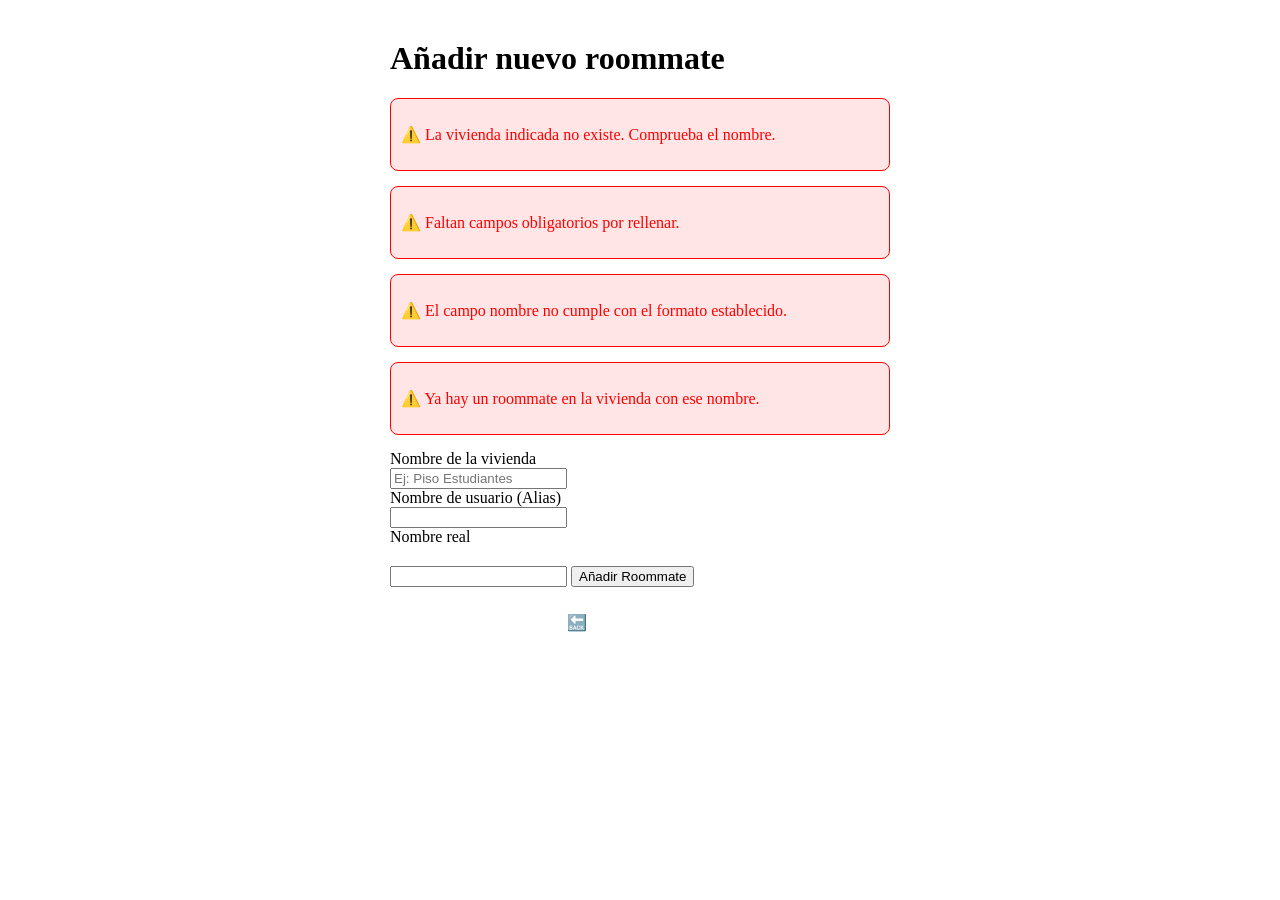
==== src/main/resources/templates/addRoommate.html @ dac53c30 "front de añadir_usuario_a_vivienda" ====
<!DOCTYPE html>
<html lang="es" xmlns:th="http://www.thymeleaf.org">
<head>
    <meta charset="UTF-8">
    <meta name="viewport" content="width=device-width, initial-scale=1.0">
    <title>Añadir Roommate - CheckMate</title>
    <link rel="stylesheet" th:href="@{/css/style.css}">
</head>
<body>

<div class="card" style="max-width: 500px; margin: 40px auto;">
    <h1>Añadir nuevo roommate</h1>

    <div th:if="${errorVivienda}" style="color: red; background: rgba(255,0,0,0.1); border: 1px solid red; padding: 10px; border-radius: 8px; margin-bottom: 15px;">
        <p>⚠️ La vivienda indicada no existe. Comprueba el nombre.</p>
    </div>

    <div th:if="${errorCampos}" style="color: red; background: rgba(255,0,0,0.1); border: 1px solid red; padding: 10px; border-radius: 8px; margin-bottom: 15px;">
        <p>⚠️ Faltan campos obligatorios por rellenar.</p>
    </div>

    <div th:if="${errorFormato}" style="color: red; background: rgba(255,0,0,0.1); border: 1px solid red; padding: 10px; border-radius: 8px; margin-bottom: 15px;">
        <p>⚠️ El campo nombre no cumple con el formato establecido.</p>
    </div>

    <div th:if="${errorDuplicado}" style="color: red; background: rgba(255,0,0,0.1); border: 1px solid red; padding: 10px; border-radius: 8px; margin-bottom: 15px;">
        <p>⚠️ Ya hay un roommate en la vivienda con ese nombre.</p>
    </div>

    <form th:action="@{/add-roommate}" method="post">

        <label>Nombre de la vivienda<br></label>
        <input type="text" name="nombreVivienda" required placeholder="Ej: Piso Estudiantes">

        <label><br>Nombre de usuario (Alias)<br></label>
        <input type="text" name="nombreUsuario" required>

        <label><br>Nombre real<br></label>
        <input type="text" 
               name="nombre" 
               required 
               pattern="[a-zA-ZáéíóúÁÉÍÓÚñÑ\s]+" 
               title="Sólo puede contener letras minúsculas, mayúsculas y espacios">

        <button type="submit" style="margin-top: 20px;">Añadir Roommate</button>

    </form>

    <a th:href="@{/listar}" style="display: block; margin-top: 15px; padding: 10px; text-decoration: none; text-align: center; border-radius: 14px; font-weight: bold; background: rgba(255,255,255,0.1); color: white; border: 1px solid rgba(255,255,255,0.3);">
        🔙 Cancelar y Volver
    </a>

</div>

</body>
</html>
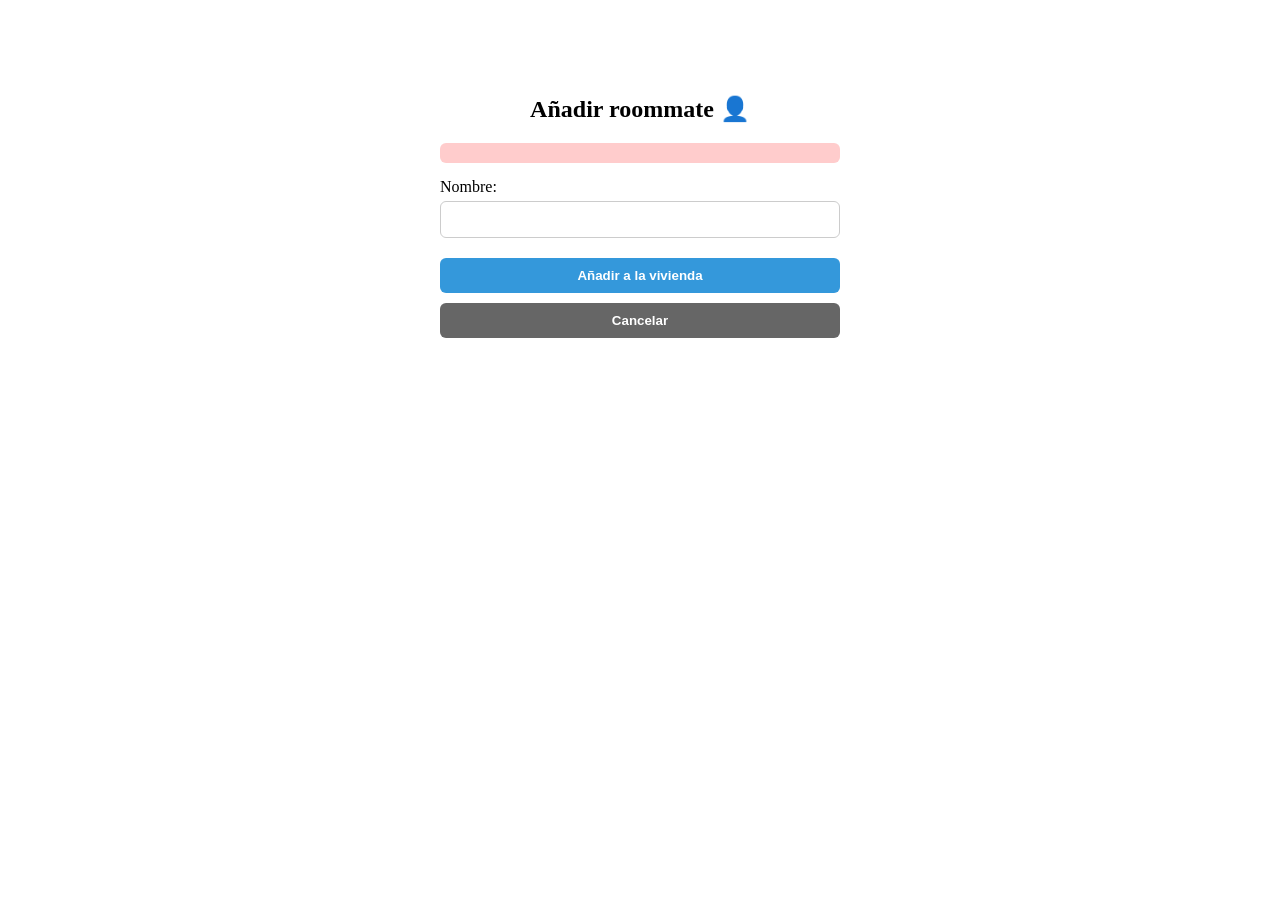
==== commit a6e9041e: "Pruebas aceptacion cm2" ====
--- a/src/main/resources/templates/addRoommate.html
+++ b/src/main/resources/templates/addRoommate.html
@@ -2,54 +2,38 @@
 <html lang="es" xmlns:th="http://www.thymeleaf.org">
 <head>
     <meta charset="UTF-8">
-    <meta name="viewport" content="width=device-width, initial-scale=1.0">
-    <title>Añadir Roommate - CheckMate</title>
-    <link rel="stylesheet" th:href="@{/css/style.css}">
+    <title>CheckMate - Añadir Compañero</title>
+    <link rel="stylesheet" href="/css/style.css">
+   
 </head>
 <body>
 
-<div class="card" style="max-width: 500px; margin: 40px auto;">
-    <h1>Añadir nuevo roommate</h1>
-
-    <div th:if="${errorVivienda}" style="color: red; background: rgba(255,0,0,0.1); border: 1px solid red; padding: 10px; border-radius: 8px; margin-bottom: 15px;">
-        <p>⚠️ La vivienda indicada no existe. Comprueba el nombre.</p>
-    </div>
-
-    <div th:if="${errorCampos}" style="color: red; background: rgba(255,0,0,0.1); border: 1px solid red; padding: 10px; border-radius: 8px; margin-bottom: 15px;">
-        <p>⚠️ Faltan campos obligatorios por rellenar.</p>
-    </div>
-
-    <div th:if="${errorFormato}" style="color: red; background: rgba(255,0,0,0.1); border: 1px solid red; padding: 10px; border-radius: 8px; margin-bottom: 15px;">
-        <p>⚠️ El campo nombre no cumple con el formato establecido.</p>
-    </div>
-
-    <div th:if="${errorDuplicado}" style="color: red; background: rgba(255,0,0,0.1); border: 1px solid red; padding: 10px; border-radius: 8px; margin-bottom: 15px;">
-        <p>⚠️ Ya hay un roommate en la vivienda con ese nombre.</p>
-    </div>
+<div class="modal-content" style="width: 400px; margin: 50px auto; padding: 25px;">
+    
+<h2 style="text-align: center;">Añadir roommate 👤</h2>
+    
+    <div th:if="${error}" style="background-color: #ffcccc; color: #cc0000; padding: 10px; border-radius: 6px; margin-bottom: 15px; text-align: center; font-weight: bold;" th:text="${error}"></div>
 
     <form th:action="@{/add-roommate}" method="post">
+        
+        <input type="hidden" name="viviendaId" th:value="${viviendaId}">
 
-        <label>Nombre de la vivienda<br></label>
-        <input type="text" name="nombreVivienda" required placeholder="Ej: Piso Estudiantes">
+        <label>Nombre:<br></label>
+        <input type="text" name="nombreReal" required
+               pattern="^[a-zA-Z áéíóúÁÉÍÓÚñÑ]+$"
+               oninvalid="if(this.validity.valueMissing) { this.setCustomValidity('Por favor, indica el nombre.'); } else if(this.validity.patternMismatch) { this.setCustomValidity('Solo se permiten letras y espacios.'); }"
+               oninput="this.setCustomValidity('')"
+               style="width: 100%; box-sizing: border-box; padding: 10px; margin-top: 5px; margin-bottom: 20px; border: 1px solid #ccc; border-radius: 6px;">
 
-        <label><br>Nombre de usuario (Alias)<br></label>
-        <input type="text" name="nombreUsuario" required>
-
-        <label><br>Nombre real<br></label>
-        <input type="text" 
-               name="nombre" 
-               required 
-               pattern="[a-zA-ZáéíóúÁÉÍÓÚñÑ\s]+" 
-               title="Sólo puede contener letras minúsculas, mayúsculas y espacios">
-
-        <button type="submit" style="margin-top: 20px;">Añadir Roommate</button>
+        <button type="submit" style="background-color: #3498db; color: white; width: 100%; border: none; padding: 10px; font-weight: bold; border-radius: 6px; cursor: pointer; transition: 0.3s; margin-bottom: 10px;">
+            Añadir a la vivienda
+        </button>
+        
+        <button type="button" th:onclick="|window.location.href='/vivienda/' + '${viviendaId}'|" style="background-color: #666; color: white; width: 100%; border: none; padding: 10px; font-weight: bold; border-radius: 6px; cursor: pointer; transition: 0.3s;">
+            Cancelar
+        </button>
 
     </form>
-
-    <a th:href="@{/listar}" style="display: block; margin-top: 15px; padding: 10px; text-decoration: none; text-align: center; border-radius: 14px; font-weight: bold; background: rgba(255,255,255,0.1); color: white; border: 1px solid rgba(255,255,255,0.3);">
-        🔙 Cancelar y Volver
-    </a>
-
 </div>
 
 </body>
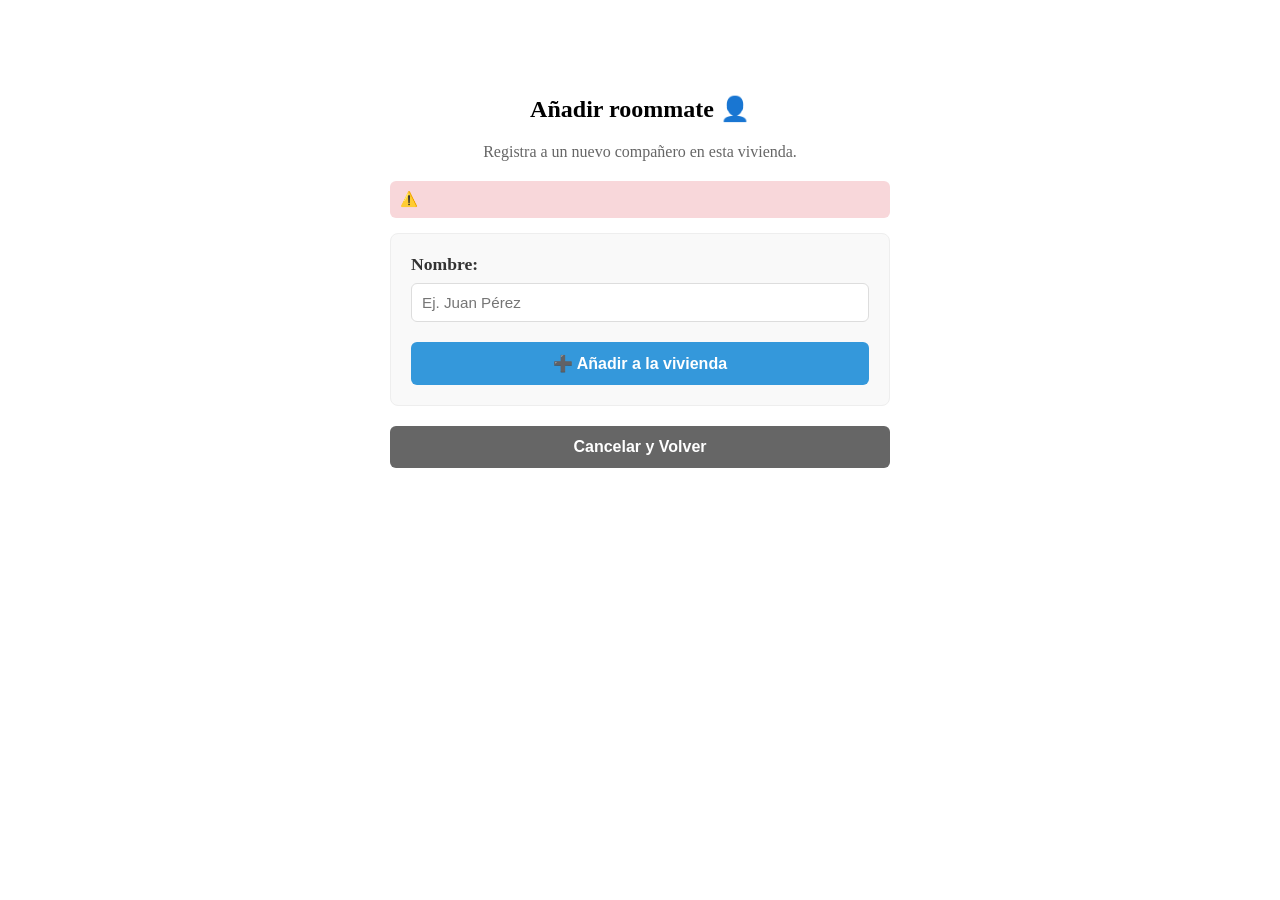
==== commit 44fde145: "cm-3 refactorizar" ====
--- a/src/main/resources/templates/addRoommate.html
+++ b/src/main/resources/templates/addRoommate.html
@@ -4,37 +4,111 @@
     <meta charset="UTF-8">
     <title>CheckMate - Añadir Compañero</title>
     <link rel="stylesheet" href="/css/style.css">
-   
+    <style>
+        /* Estilos heredados del diseño de tareas para mantener consistencia */
+        .form-box {
+            background: #f9f9f9;
+            border: 1px solid #eee;
+            padding: 20px;
+            border-radius: 8px;
+            margin-bottom: 15px;
+            text-align: left;
+        }
+        .form-label {
+            font-size: 1.1em;
+            color: #333;
+            font-weight: bold;
+            display: block;
+            margin-bottom: 8px;
+        }
+        .form-input {
+            width: 100%;
+            padding: 10px;
+            border: 1px solid #ddd;
+            border-radius: 6px;
+            font-size: 0.95em;
+            box-sizing: border-box;
+            margin-bottom: 20px;
+        }
+        .form-input:focus {
+            outline: none;
+            border-color: #3498db;
+        }
+        .btn-submit {
+            background-color: #3498db;
+            color: white;
+            width: 100%;
+            border: none;
+            padding: 12px;
+            font-weight: bold;
+            border-radius: 6px;
+            cursor: pointer;
+            transition: 0.3s;
+            font-size: 1em;
+        }
+        .btn-submit:hover {
+            background-color: #2980b9;
+        }
+        .btn-cancel {
+            background-color: #666;
+            color: white;
+            width: 100%;
+            border: none;
+            padding: 12px;
+            font-weight: bold;
+            border-radius: 6px;
+            cursor: pointer;
+            transition: 0.3s;
+            margin-top: 5px;
+            font-size: 1em;
+        }
+        .btn-cancel:hover {
+            background-color: #555;
+        }
+        .error-msg {
+            background: #f8d7da; 
+            color: #721c24; 
+            padding: 10px; 
+            border-radius: 6px; 
+            margin-bottom: 15px; 
+            font-size: 0.9em;
+            text-align: left;
+        }
+    </style>
 </head>
 <body>
 
-<div class="modal-content" style="width: 400px; margin: 50px auto; padding: 25px;">
-    
-<h2 style="text-align: center;">Añadir roommate 👤</h2>
-    
-    <div th:if="${error}" style="background-color: #ffcccc; color: #cc0000; padding: 10px; border-radius: 6px; margin-bottom: 15px; text-align: center; font-weight: bold;" th:text="${error}"></div>
+    <div class="modal-content" style="width: 500px; margin: 50px auto; padding: 25px; text-align: center;">
+        
+        <h2>Añadir roommate 👤</h2>
+        <p style="color: #666; margin-bottom: 20px;">Registra a un nuevo compañero en esta vivienda.</p>
+        
+        <div th:if="${error}" class="error-msg">
+            ⚠️ <span th:text="${error}"></span>
+        </div>
 
-    <form th:action="@{/add-roommate}" method="post">
-        
-        <input type="hidden" name="viviendaId" th:value="${viviendaId}">
+        <form th:action="@{/add-roommate}" method="post">
+            <input type="hidden" name="viviendaId" th:value="${viviendaId}">
 
-        <label>Nombre:<br></label>
-        <input type="text" name="nombreReal" required
-               pattern="^[a-zA-Z áéíóúÁÉÍÓÚñÑ]+$"
-               oninvalid="if(this.validity.valueMissing) { this.setCustomValidity('Por favor, indica el nombre.'); } else if(this.validity.patternMismatch) { this.setCustomValidity('Solo se permiten letras y espacios.'); }"
-               oninput="this.setCustomValidity('')"
-               style="width: 100%; box-sizing: border-box; padding: 10px; margin-top: 5px; margin-bottom: 20px; border: 1px solid #ccc; border-radius: 6px;">
+            <div class="form-box">
+                <label class="form-label">Nombre:</label>
+                <input type="text" name="nombreReal" required class="form-input" placeholder="Ej. Juan Pérez"
+                       pattern="^[a-zA-Z áéíóúÁÉÍÓÚñÑ]+$"
+                       oninvalid="if(this.validity.valueMissing) { this.setCustomValidity('Por favor, indica el nombre.'); } else if(this.validity.patternMismatch) { this.setCustomValidity('Solo se permiten letras y espacios.'); }"
+                       oninput="this.setCustomValidity('')">
 
-        <button type="submit" style="background-color: #3498db; color: white; width: 100%; border: none; padding: 10px; font-weight: bold; border-radius: 6px; cursor: pointer; transition: 0.3s; margin-bottom: 10px;">
-            Añadir a la vivienda
-        </button>
-        
-        <button type="button" th:onclick="|window.location.href='/vivienda/' + '${viviendaId}'|" style="background-color: #666; color: white; width: 100%; border: none; padding: 10px; font-weight: bold; border-radius: 6px; cursor: pointer; transition: 0.3s;">
-            Cancelar
+                <button type="submit" class="btn-submit">
+                    ➕ Añadir a la vivienda
+                </button>
+            </div>
+        </form>
+
+        <button type="button" th:onclick="|window.location.href='/vivienda/' + '${viviendaId}'|" class="btn-cancel">
+            Cancelar y Volver
         </button>
 
-    </form>
-</div>
+    </div>
 
 </body>
+</html>
 </html>
